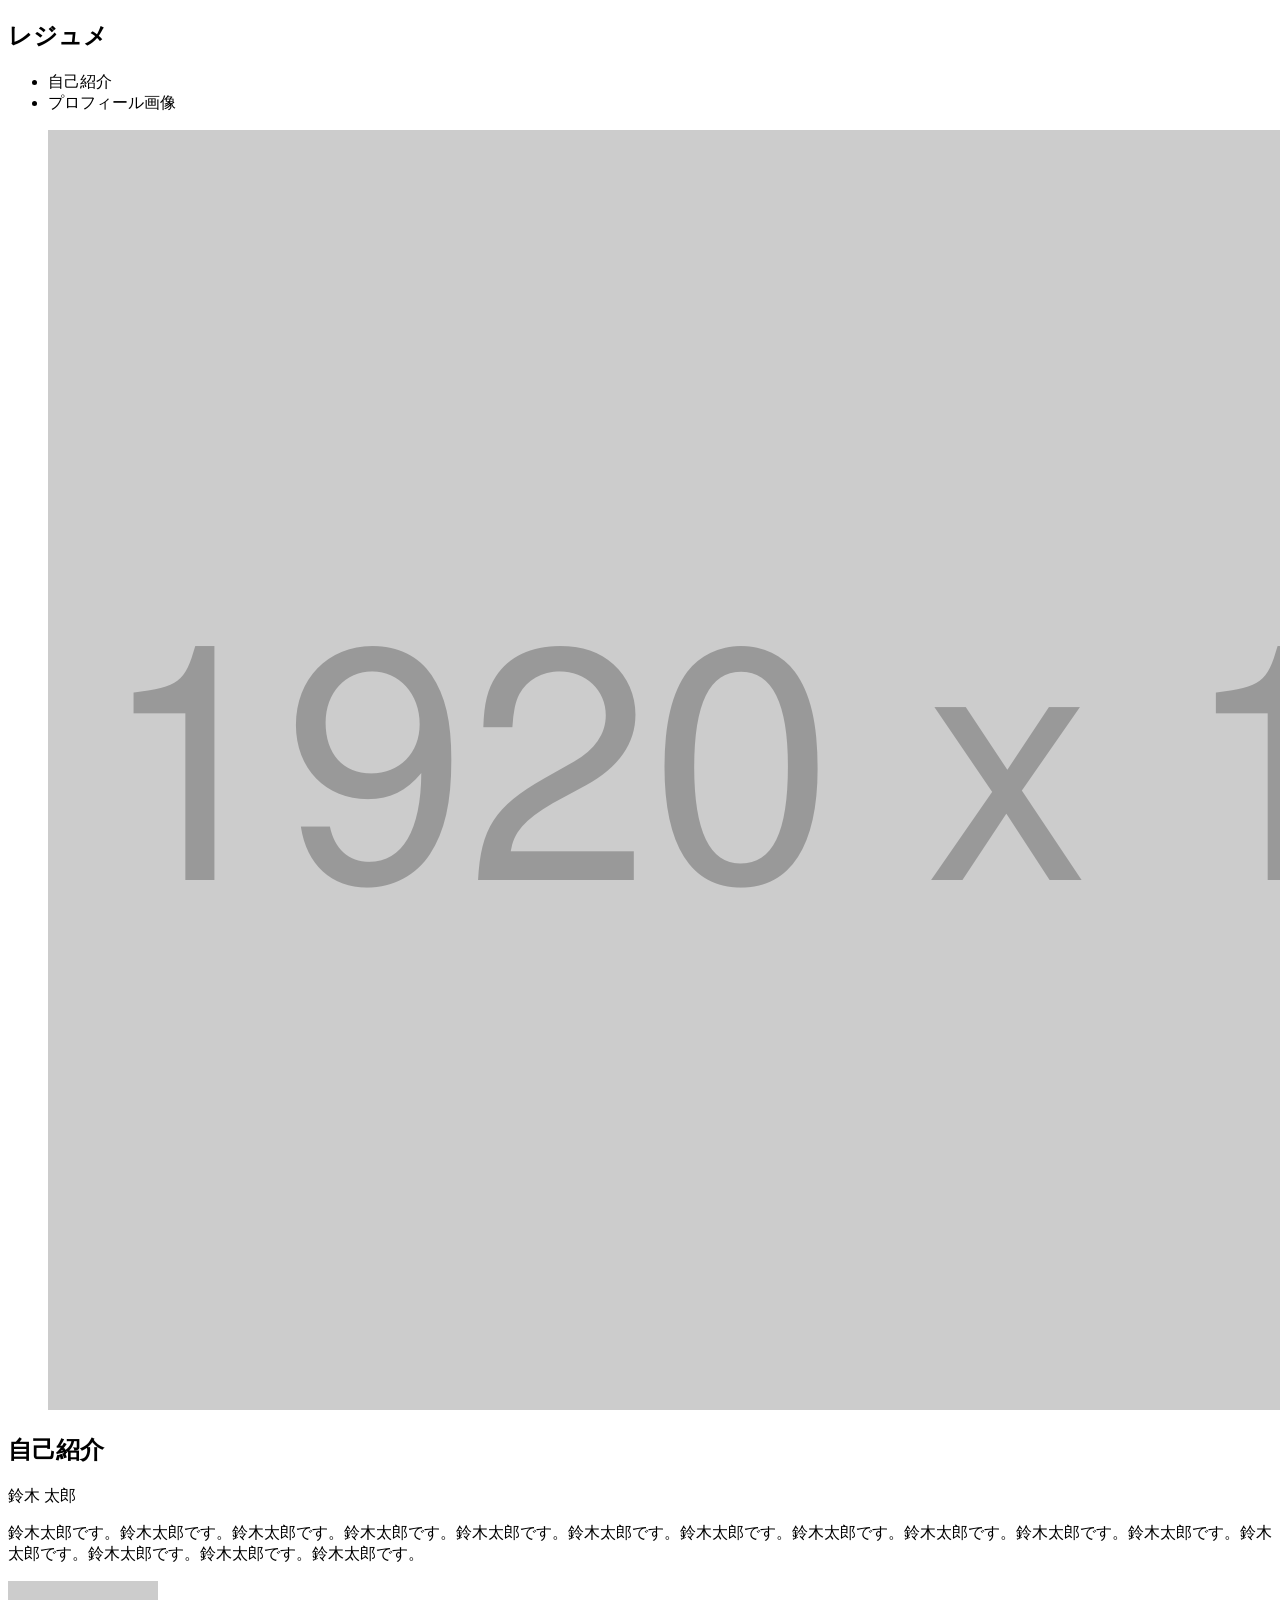
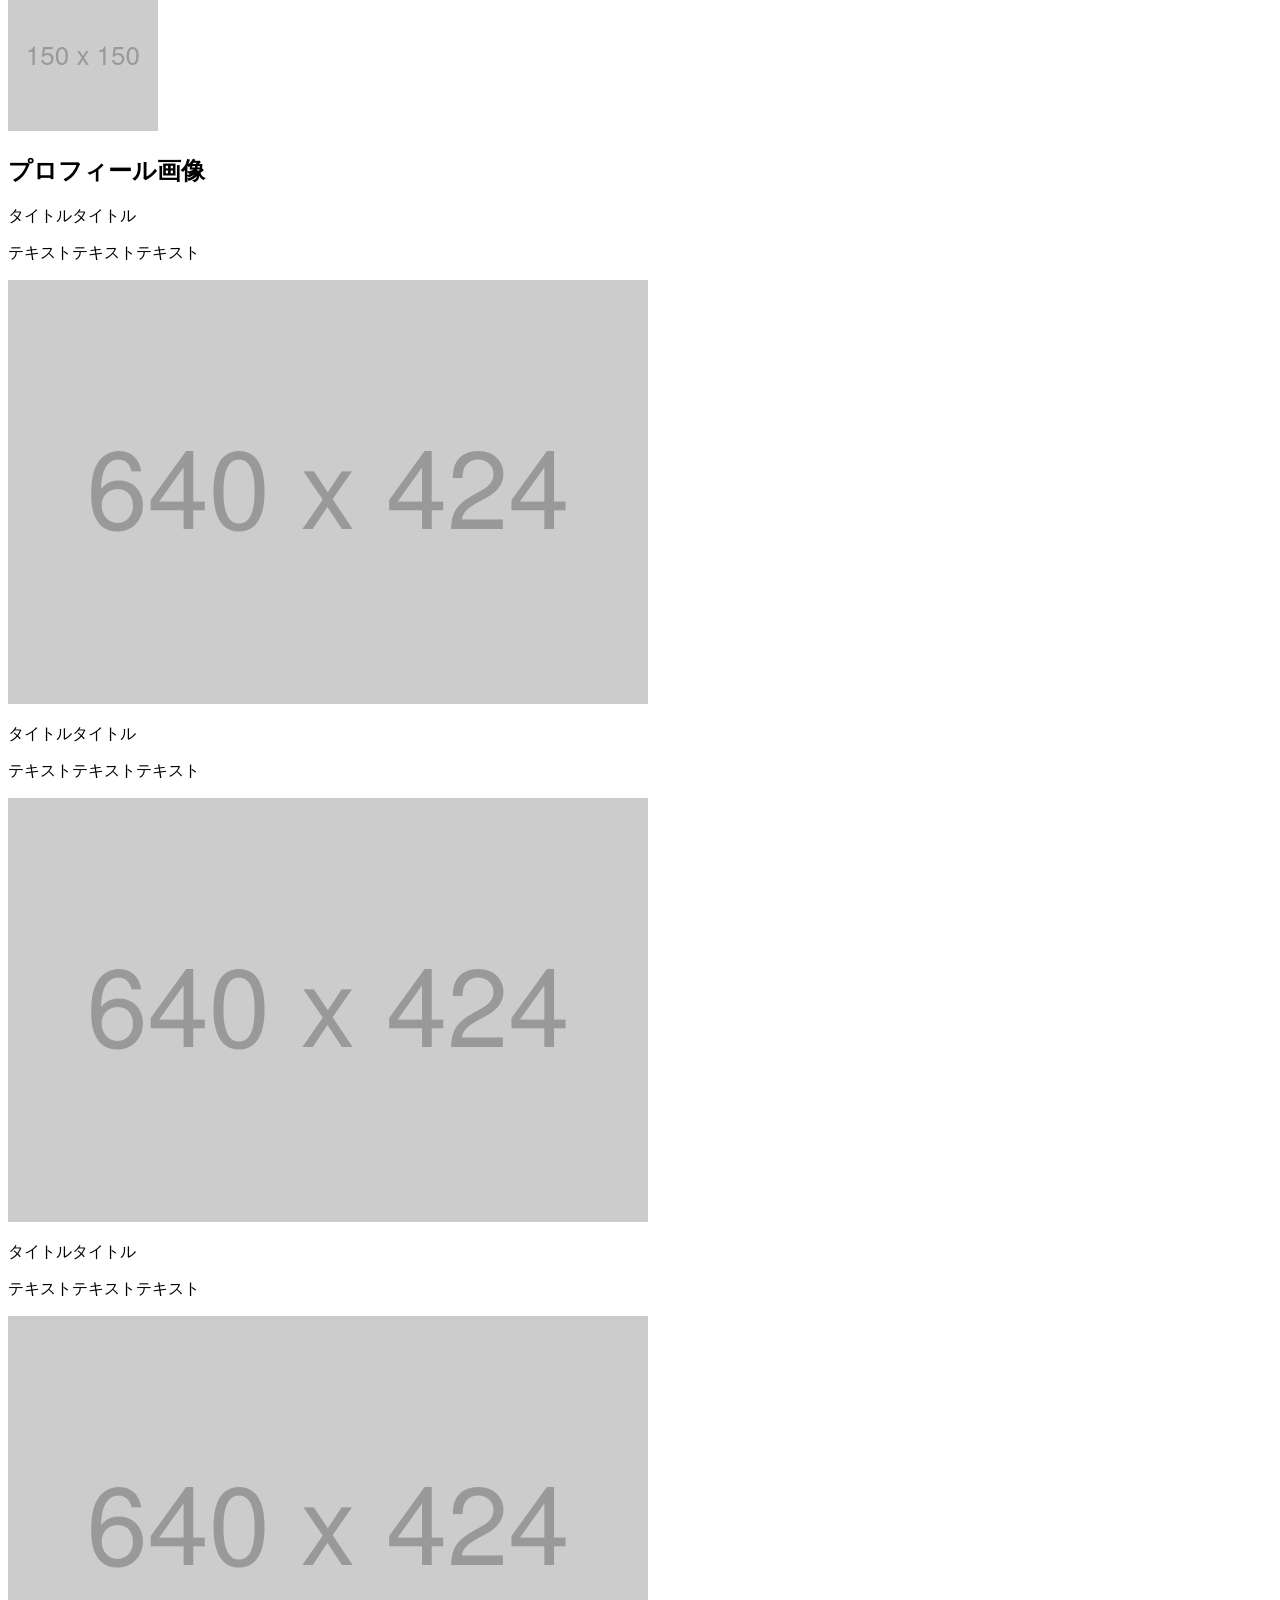
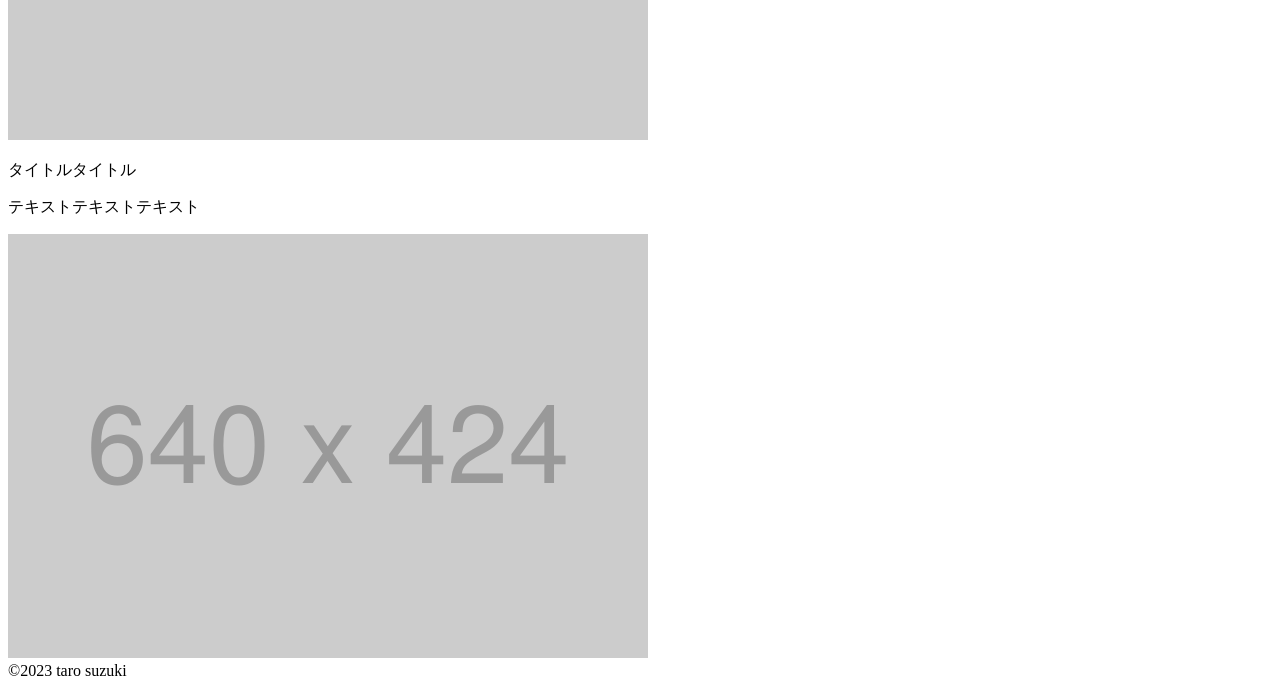
==== html_css_output_beginner/index.html @ 39d4e521 "index.htmlファイルにコードを記述" ====
<!DOCTYPE html>
<html lang="ja">
  <head>
    <meta charset="UTF-8" />
    <meta name="viewport" content="width=device-width, initial-scale=1.0" />
    <title>Document</title>
  </head>
  <body>
    <div class="container">
      <header>
        <h2>レジュメ</h2>
        <ul>
          <li>自己紹介</li>
          <li>プロフィール画像</li>
        </ul>
      </header>
      <main>
        <figure class="main_photo">
          <img src="images/main_photo.png" alt="メインビジュアル" />
        </figure>

        <section class="introduce">
          <h2>自己紹介</h2>
          <p class="name">鈴木 太郎</p>
          <p>
            鈴木太郎です。鈴木太郎です。鈴木太郎です。鈴木太郎です。鈴木太郎です。鈴木太郎です。鈴木太郎です。鈴木太郎です。鈴木太郎です。鈴木太郎です。鈴木太郎です。鈴木太郎です。鈴木太郎です。鈴木太郎です。鈴木太郎です。
          </p>
          <img src="images/introduce.png" alt="自己紹介画像" />
        </section>

        <section class="introduce">
          <h2>プロフィール画像</h2>

          <p class="title">タイトルタイトル</p>

          <p>テキストテキストテキスト</p>
          <img src="images/profile.png" alt="プロフィール画像" />

          <p class="title">タイトルタイトル</p>
          <p>テキストテキストテキスト</p>
          <img src="images/profile.png" alt="プロフィール画像" />

          <p class="title">タイトルタイトル</p>
          <p>テキストテキストテキスト</p>
          <img src="images/profile.png" alt="プロフィール画像" />

          <p class="title">タイトルタイトル</p>
          <p>テキストテキストテキスト</p>
          <img src="images/profile.png" alt="プロフィール画像" />
        </section>

        <footer>©2023 taro suzuki</footer>
      </main>
    </div>
  </body>
</html>
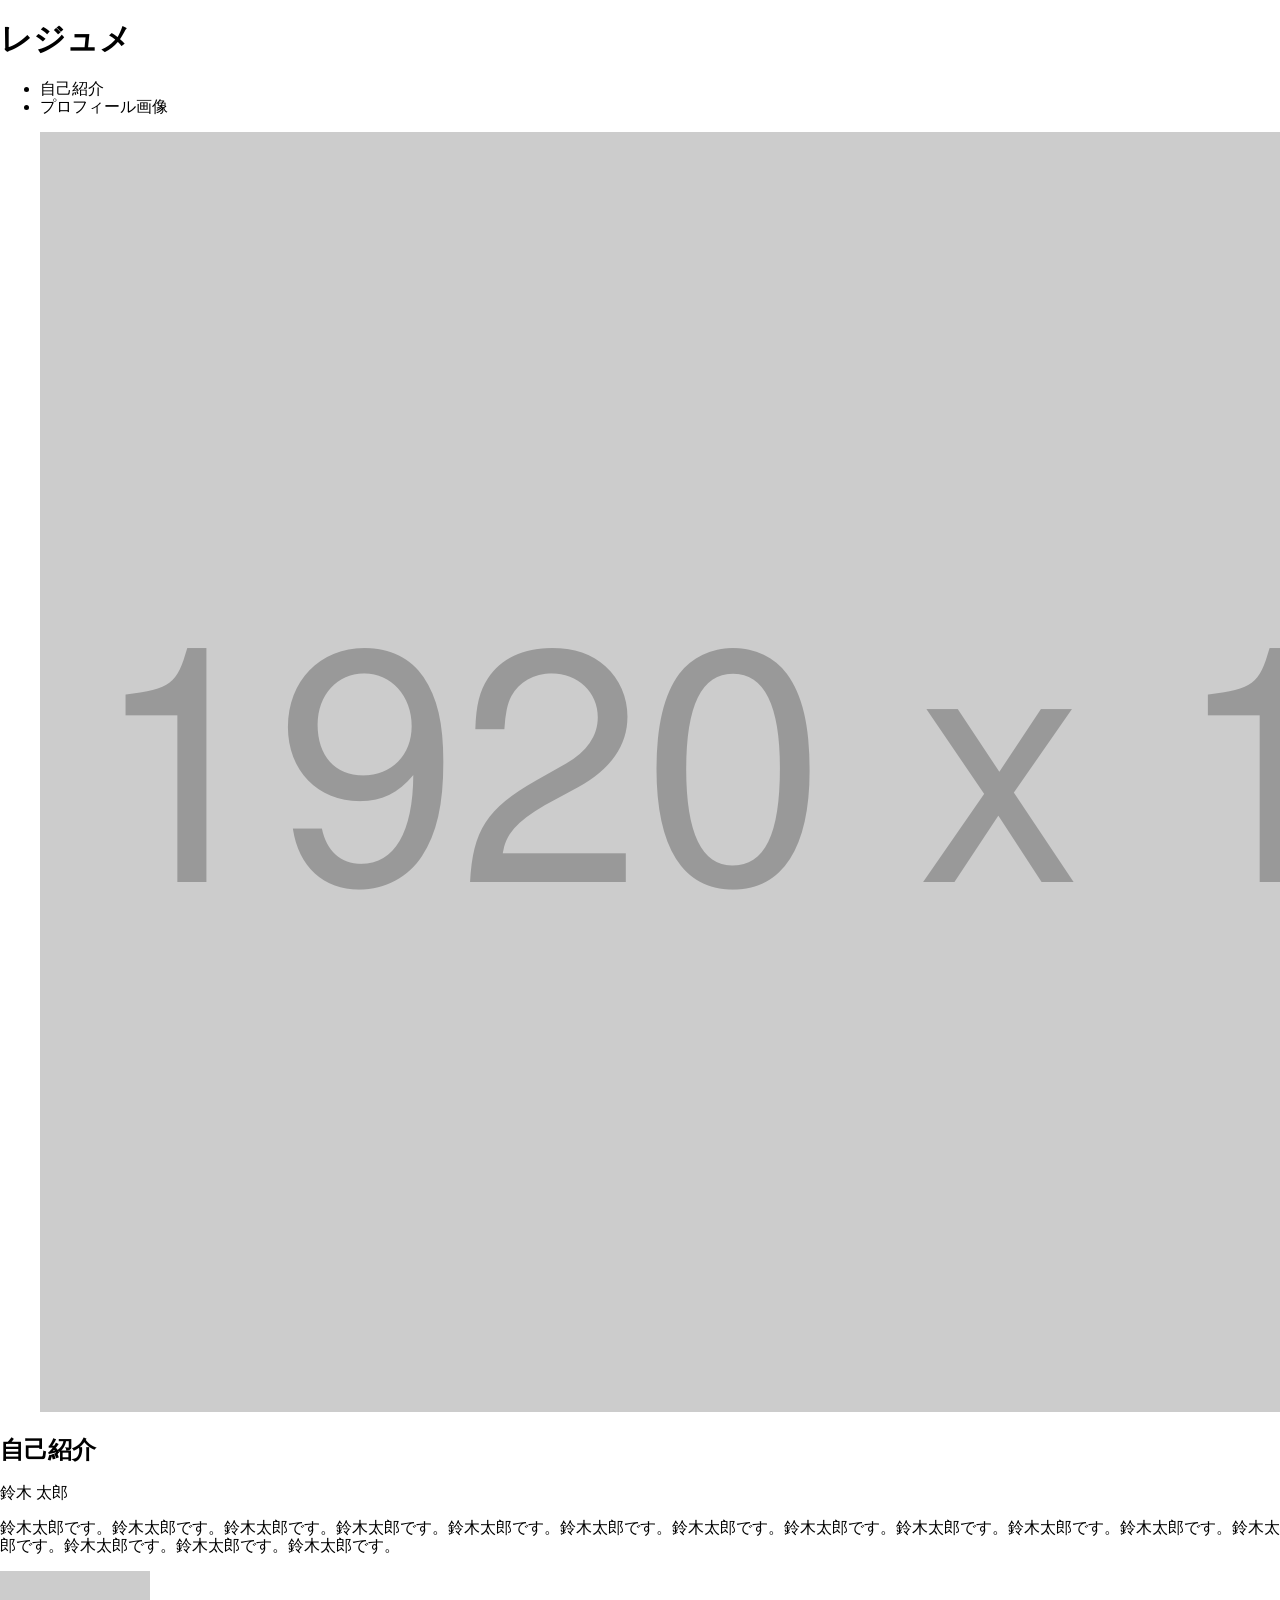
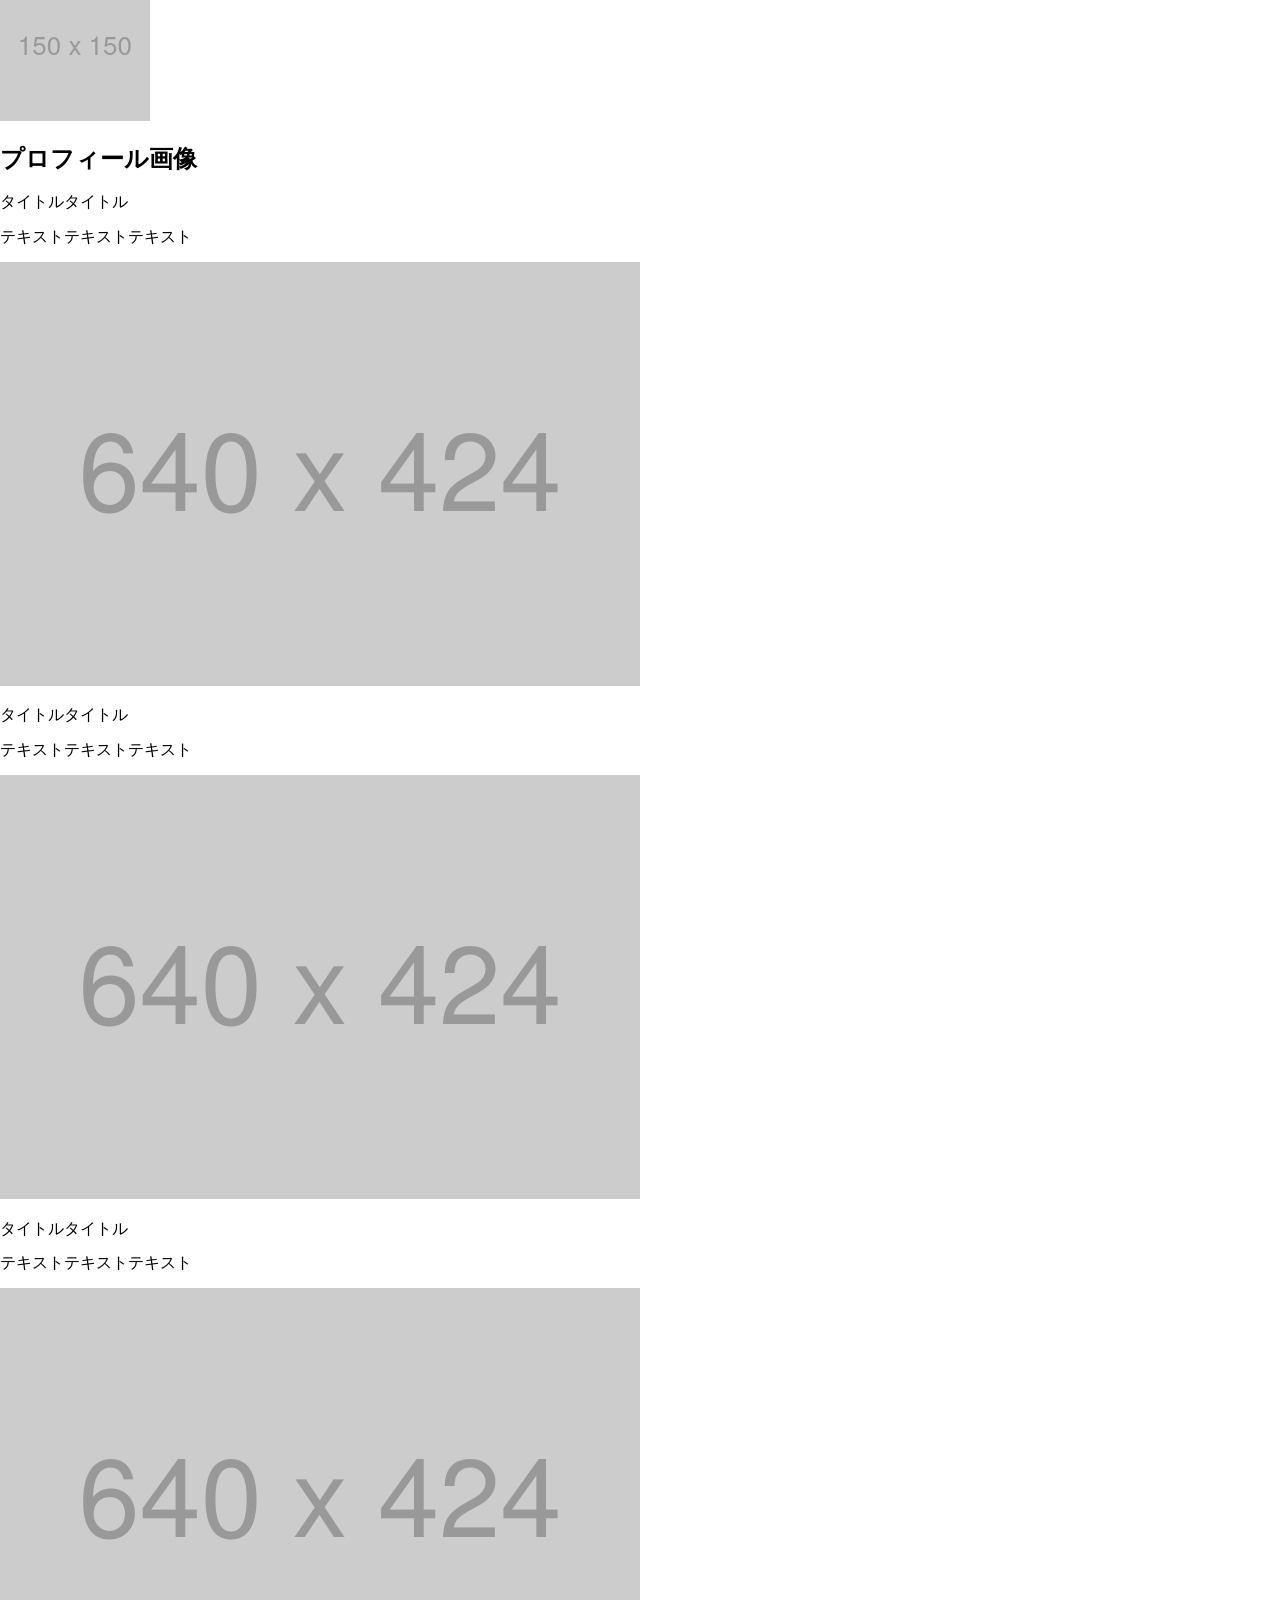
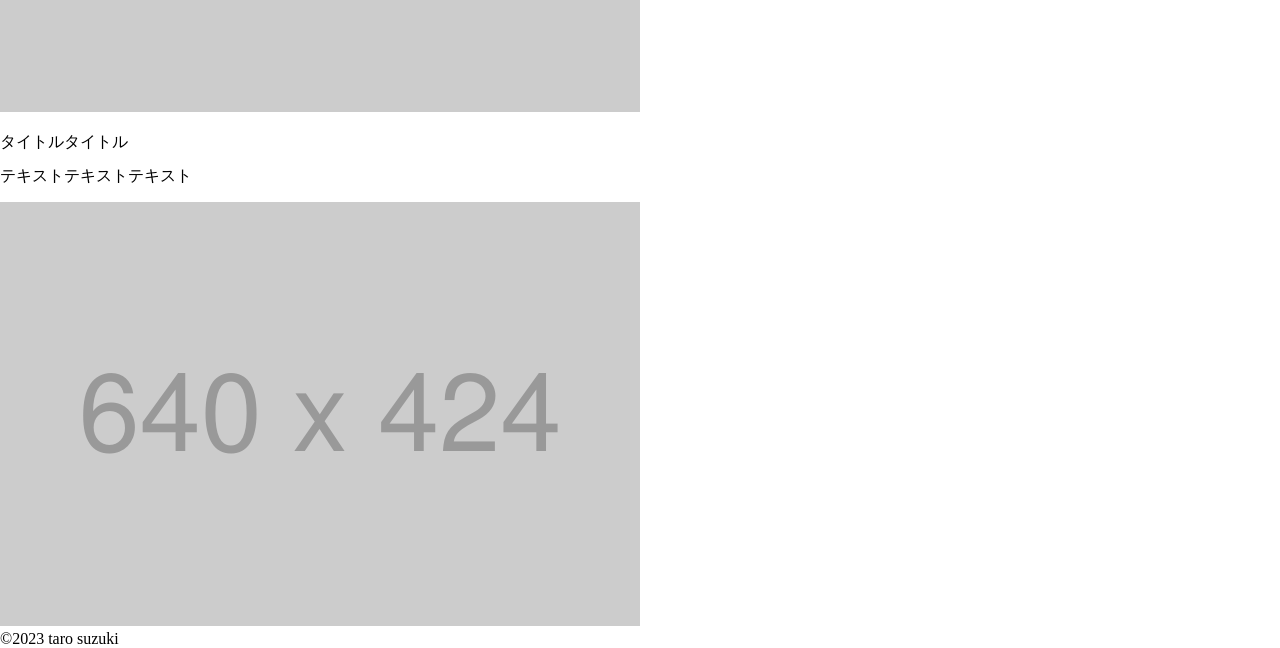
==== commit 558d61dc: "index.htmlにnormalize.cssを適用" ====
--- a/html_css_output_beginner/index.html
+++ b/html_css_output_beginner/index.html
@@ -4,11 +4,12 @@
     <meta charset="UTF-8" />
     <meta name="viewport" content="width=device-width, initial-scale=1.0" />
     <title>Document</title>
+    <link rel="stylesheet" href="normalize.css" />
   </head>
   <body>
     <div class="container">
       <header>
-        <h2>レジュメ</h2>
+        <h1>レジュメ</h1>
         <ul>
           <li>自己紹介</li>
           <li>プロフィール画像</li>
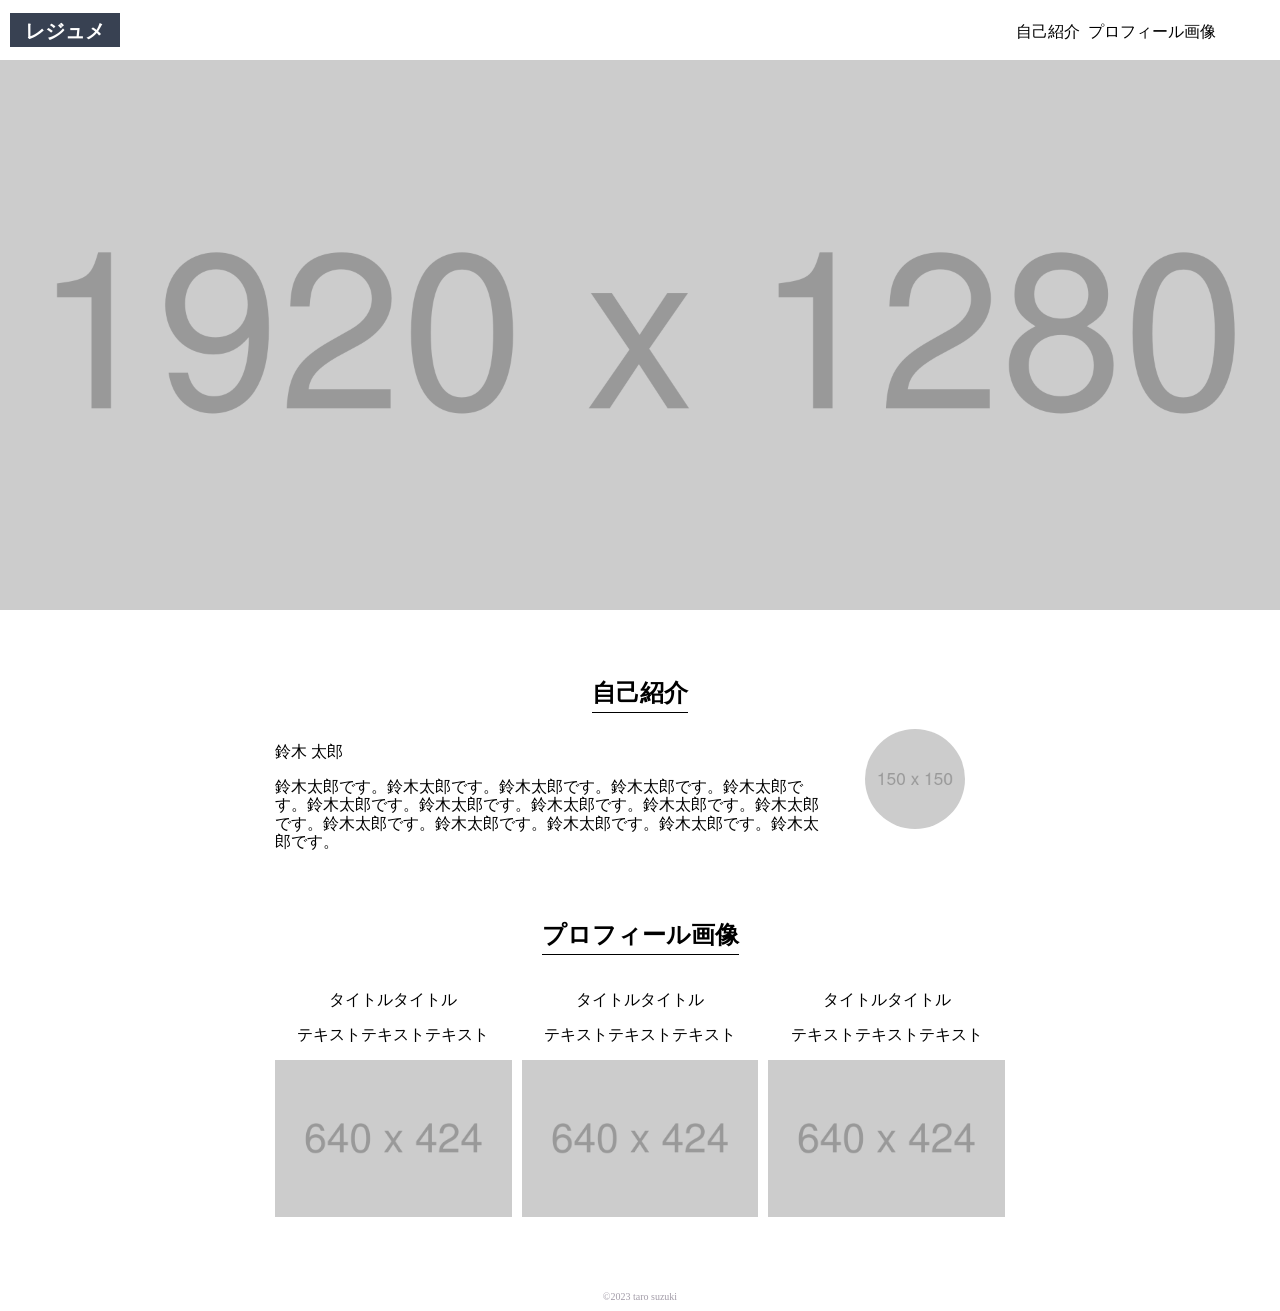
==== commit cf3d7d54: "HTMLとCSSの内容を追記" ====
--- a/html_css_output_beginner/index.html
+++ b/html_css_output_beginner/index.html
@@ -5,6 +5,7 @@
     <meta name="viewport" content="width=device-width, initial-scale=1.0" />
     <title>Document</title>
     <link rel="stylesheet" href="normalize.css" />
+    <link rel="stylesheet" href="style.css" />
   </head>
   <body>
     <div class="container">
@@ -15,43 +16,42 @@
           <li>プロフィール画像</li>
         </ul>
       </header>
+      <div class="main_photo"></div>
       <main>
-        <figure class="main_photo">
-          <img src="images/main_photo.png" alt="メインビジュアル" />
-        </figure>
-
         <section class="introduce">
           <h2>自己紹介</h2>
           <p class="name">鈴木 太郎</p>
-          <p>
+          <p class="text">
             鈴木太郎です。鈴木太郎です。鈴木太郎です。鈴木太郎です。鈴木太郎です。鈴木太郎です。鈴木太郎です。鈴木太郎です。鈴木太郎です。鈴木太郎です。鈴木太郎です。鈴木太郎です。鈴木太郎です。鈴木太郎です。鈴木太郎です。
           </p>
-          <img src="images/introduce.png" alt="自己紹介画像" />
+          <figure>
+            <img src="images/introduce.png" alt="自己紹介画像" />
+          </figure>
         </section>
 
-        <section class="introduce">
+        <section class="profile_photo">
           <h2>プロフィール画像</h2>
+          <div class="container1">
+            <p class="title">タイトルタイトル</p>
 
-          <p class="title">タイトルタイトル</p>
+            <p class="text">テキストテキストテキスト</p>
+            <img src="images/profile.png" alt="プロフィール画像" />
+          </div>
 
-          <p>テキストテキストテキスト</p>
-          <img src="images/profile.png" alt="プロフィール画像" />
+          <div class="container2">
+            <p class="title">タイトルタイトル</p>
+            <p class="text">テキストテキストテキスト</p>
+            <img src="images/profile.png" alt="プロフィール画像" />
+          </div>
 
-          <p class="title">タイトルタイトル</p>
-          <p>テキストテキストテキスト</p>
-          <img src="images/profile.png" alt="プロフィール画像" />
-
-          <p class="title">タイトルタイトル</p>
-          <p>テキストテキストテキスト</p>
-          <img src="images/profile.png" alt="プロフィール画像" />
-
-          <p class="title">タイトルタイトル</p>
-          <p>テキストテキストテキスト</p>
-          <img src="images/profile.png" alt="プロフィール画像" />
+          <div class="container2">
+            <p class="title">タイトルタイトル</p>
+            <p class="text">テキストテキストテキスト</p>
+            <img src="images/profile.png" alt="プロフィール画像" />
+          </div>
         </section>
-
-        <footer>©2023 taro suzuki</footer>
       </main>
+      <footer>©2023 taro suzuki</footer>
     </div>
   </body>
 </html>
--- a/html_css_output_beginner/style.css
+++ b/html_css_output_beginner/style.css
@@ -0,0 +1,159 @@
+/*ihponeでの設定*/
+
+body {
+  font-family: "Hiragino Sans";
+}
+
+.container {
+  display: grid;
+  grid-template-columns: 100%;
+  grid-template-rows: 60px 600px 1fr 20px;
+  width: 100%;
+  margin: 0 auto;
+}
+
+header {
+  display: flex;
+  justify-content: space-between;
+}
+
+header h1 {
+  background-color: #384152;
+  color: #fff;
+  margin-left: 10px;
+  padding: 7px 15px;
+  font-size: 20px;
+  font-weight: 600;
+}
+
+header ul {
+  width: 50%;
+  display: flex;
+  justify-content: space-between;
+  list-style-type: none;
+  margin-right: 5%;
+}
+
+header ul li {
+  padding-top: 7px;
+  font-weight: 200;
+}
+
+.main_photo {
+  background-image: url(images/main_photo.png);
+  background-position: center;
+  background-size: cover;
+  margin-bottom: 50px;
+}
+
+.introduce {
+  text-align: center;
+  margin-bottom: 100px;
+  margin: 0 2.5%;
+}
+
+.introduce h2 {
+  display: inline-block;
+  border-bottom: 1px solid #000;
+  font-weight: 600;
+}
+
+.introduce .name {
+  font-weight: 400;
+}
+
+.introduce .text {
+  text-align: left;
+  font-weight: 200;
+}
+
+.introduce img {
+  width: 100px;
+  display: inline-block;
+  border-radius: 50%;
+}
+
+.profile_photo {
+  text-align: center;
+  margin: 0 2.5% 50px 2.5%;
+}
+
+.profile_photo h2 {
+  border-bottom: 1px solid #000;
+  display: inline-block;
+  margin-bottom: 50px;
+  font-weight: 600;
+}
+
+.profile_photo .title {
+  font-weight: 400;
+}
+
+.profile_photo .text {
+  font-weight: 200;
+}
+
+.profile_photo img {
+  width: 100%;
+}
+
+footer {
+  font-size: 10px;
+  text-align: center;
+  color: #a39da9;
+}
+
+/* PC用の設定*/
+@media screen and (min-width: 600px) {
+  main {
+    margin: 20px 20%;
+  }
+
+  header ul {
+    width: 200px;
+  }
+
+  .introduce {
+    display: grid;
+    grid-template-columns: 4.3fr 0.7fr;
+    grid-template-rows: 33px 65px 1fr;
+  }
+
+  .introduce h2 {
+    grid-column: 1 / 3;
+    max-width: 100px;
+    margin: 0 auto;
+  }
+
+  .introduce .name {
+    text-align: left;
+    grid-row: 2 / 3;
+    margin-top: 30px;
+  }
+
+  .introduce .text {
+    grid-row: 3;
+    margin: 0;
+  }
+
+  .introduce figure {
+    grid-column: 2;
+    grid-row: 2 / 4;
+    margin-bottom: 10%;
+  }
+
+  .profile_photo {
+    display: grid;
+    grid-template-columns: 1fr 1fr 1fr;
+    grid-template-rows: 0.4fr 1fr;
+    gap: 0 10px;
+    margin-top: 20px;
+  }
+
+  .profile_photo h2 {
+    grid-column: 1 / 4;
+    max-width: 200px;
+    margin: 50px auto 20px auto;
+    padding-bottom: 5px;
+  }
+}
